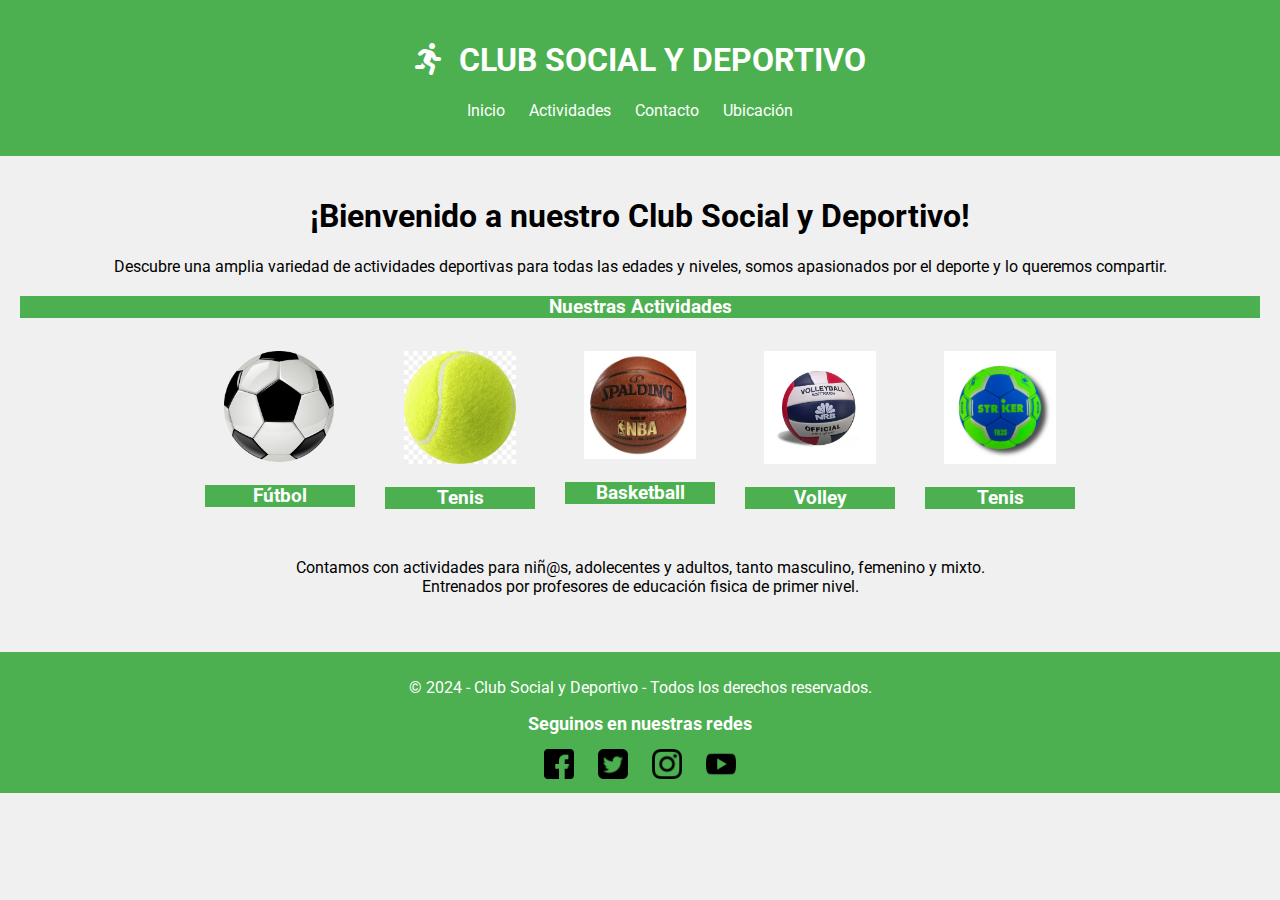
==== index.html @ 55cc76b7 "ubicacion.hmtl" ====
<!DOCTYPE html>
<html lang="en">

<head>
    <meta charset="UTF-8">
    <meta name="viewport" content="width=device-width, initial-scale=1.0">
    <title>Club Social y Deportivo</title>
    <link rel="stylesheet" href="https://cdnjs.cloudflare.com/ajax/libs/font-awesome/5.15.4/css/all.min.css">
    <link href="https://fonts.googleapis.com/css2?family=Roboto:wght@400;700&display=swap" rel="stylesheet">
    <link rel="shortcut icon" href="static/img/favicon.ico" type="image/x-icon">
    <link rel="stylesheet" href="static/css/index.css">
</head>

<body>

    <main>
        <section class="destacado">
            <h1>¡Bienvenido a nuestro Club Social y Deportivo!</h1>
            <p>Descubre una amplia variedad de actividades deportivas para todas las edades y niveles, somos
                apasionados por el deporte y lo queremos compartir.</p>
        </section>
        <h3 style="text-align: center;">Nuestras Actividades</h3>
        <section class="actividades">
           
            <div class="actividad">
                <img src="static/img/pelotaF.png" alt="futbol">
                <h3>Fútbol</h3>
                
            </div>
            <div class="actividad">
                <img src="static/img/pelotaT.png" alt="tenis">
                <h3>Tenis</h3>
            </div>
            <div class="actividad">
                <img src="static/img/pelotaB.jpg" alt="basketball">
                <h3>Basketball</h3p>
            </div>
            <div class="actividad">
                <img src="static/img/pelotaV.jpg" alt="volley">
                <h3>Volley</h3>
            </div>
            <div class="actividad">
                <img src="static/img/pelotaH.jpg" alt="Handball">
                <h3>Tenis</h3>
            </div>

            <section class="destacado">
                <p>Contamos con actividades para niñ@s, adolecentes y adultos, tanto masculino, femenino y mixto. <br> 
                Entrenados por profesores de educación fisica de primer nivel.</p>
            </section>
            <!-- Agrega más actividades según sea necesario -->
        </section>
        
    </main>

    <footer>
        <p>&copy; 2024 - Club Social y Deportivo - Todos los derechos reservados.</p>
        <h2>Seguinos en nuestras redes</h2>
        <a href="https://www.facebook.com" target="_blank"><img src="/static/img/facebook.png" alt="facebook"></a>
        <a href="https://twitter.com" target="_blank"><img src="/static/img/signo-de-twitter.png" alt="twitter"></a>
        <a href="https://www.instagram.com" target="_blank"><img src="/static/img/instagram.png" alt="instagram"></a>
        <a href="https://www.youtube.com" target="_blank"><img src="/static/img/youtube.png" alt="youtube"></a>
    </footer>
    
    <script src="static/js/header.js"></script>
</body>

</html>
---- static/css/index.css ----
/* Estilos generales */
body {
    font-family: 'Roboto', sans-serif;
    margin: 0;
    padding: 0;
    background-color: #f0f0f0;
}

header {
    background-color: #4CAF50;
    color: white;
    padding: 20px;
    text-align: center;
    position: relative;
}

header img {
    width: 25%;
    height: auto;
    display: block;
    transition: 5ms;
}
a{
    text-decoration:none;
}

a:hover{
  color: black;
}

nav ul {
    list-style-type: none;
    padding: 0;
}

nav ul li {
    display: inline;
    margin-right: 20px;
}

nav ul li a {
    color: white;
    
}

main {
    padding: 20px;
}

footer {
    background-color: #4CAF50;
    color: white;
    padding: 10px;
    text-align: center;
}

footer img {
    width: 30px; /* Ajusta el tamaño de los iconos */
    height: auto; /* Mantiene la proporción */
    margin: 0 10px; /* Espacio entre los iconos */
  }

/* Estilos específicos para el iframe */
iframe {
    display: block;
    margin: 0 auto;
    margin-top: 100px;
}

/* Estilos para el icono */
.fa-running {
    margin-right: 10px;
}

input{
    display: inline;
}

h2{
    font-size: large;
    text-align: center;   
}

h3{
    background-color:#4CAF50;
    color: white;
}

/* Estilos específicos para el formulario de contacto */
form {
    max-width: 500px;
    margin: 0 auto;
    background-color: #fff;
    padding: 20px;
    border-radius: 5px;
    box-shadow: 0 0 10px rgba(0, 0, 0, 0.1);
}

form label {
    display: block inline;
    margin-bottom: 10px;
    color: #555;
}

form input[type="text"],
form input[type="email"],
form textarea {
    width: 100%;
    padding: 10px;
    margin-bottom: 15px;
    border: 1px solid #ccc;
    border-radius: 5px;
    box-sizing: border-box;
}

form select {
    width: 100%;
    padding: 10px;
    margin-bottom: 15px;
    border: 1px solid #ccc;
    border-radius: 5px;
    box-sizing: border-box;
}

form input[type="checkbox"] {
    margin-right: 5px;
}

form input[type="submit"] {
    background-color: #4CAF50;
    color: white;
    border: none;
    padding: 15px 20px;
    border-radius: 5px;
    cursor: pointer;
}

form input[type="submit"]:hover {
    background-color: hsl(127, 91%, 22%);
}

/* Estilos para la galería */
.gallery {
    display: flex;
    flex-wrap: wrap;
    justify-content: space-around;
    text-align: center;
    
}

.image-container {
    width: 300px;
    margin: 20px;
    overflow: hidden;
    position: relative;
    border-radius: 5px;
}

.image-container img {
    width: 100%;
    transition: transform 0.5s;
    border-radius: 3% 
}

.image-container img:hover {
    transform: scale(1.2);
}

/* Media queries para responsive */
@media screen and (max-width: 768px) {
    nav ul li {
        display: block;
        margin: 10px 0;
    }

    .gallery {
        justify-content: center;
    }

    .image-container {
        width: 250px;
        margin: 10px;
    }
}

@media screen and (max-width: 480px) {
    header {
        padding: 10px;
    }

    nav ul li {
        margin: 5px 0;
    }

    .gallery {
        flex-direction: column;
        align-items: center;
    }

    .image-container {
        width: 90%;
        margin: 10px 0;
    }
}

.destacado {
    margin-bottom: 20px;
    text-align: center;}

/* Estilos para las actividades */
.actividades {
    display: flex;
    flex-wrap: wrap;
    justify-content: center;
    
}

.actividad {
    margin: 15px;
    text-align: center;
}

.actividad img {
    width: 75%;
    max-width: 150px;
    height: auto;
    
}

.location {
    cursor: pointer;
    padding: 10px;
    margin-bottom: 10px;
    border: 1px solid #ccc;
    border-radius: 5px;
    display: flex;
    align-items: center;
  }
  
  .location:hover {
    background-color: #f0f0f0;
    font-weight: bold;

  }
  
  .location::before {
    content: "\1F4CD"; /* Icono de ubicación GPS */
    font-size: 20px;
    margin-right: 10px;
  }
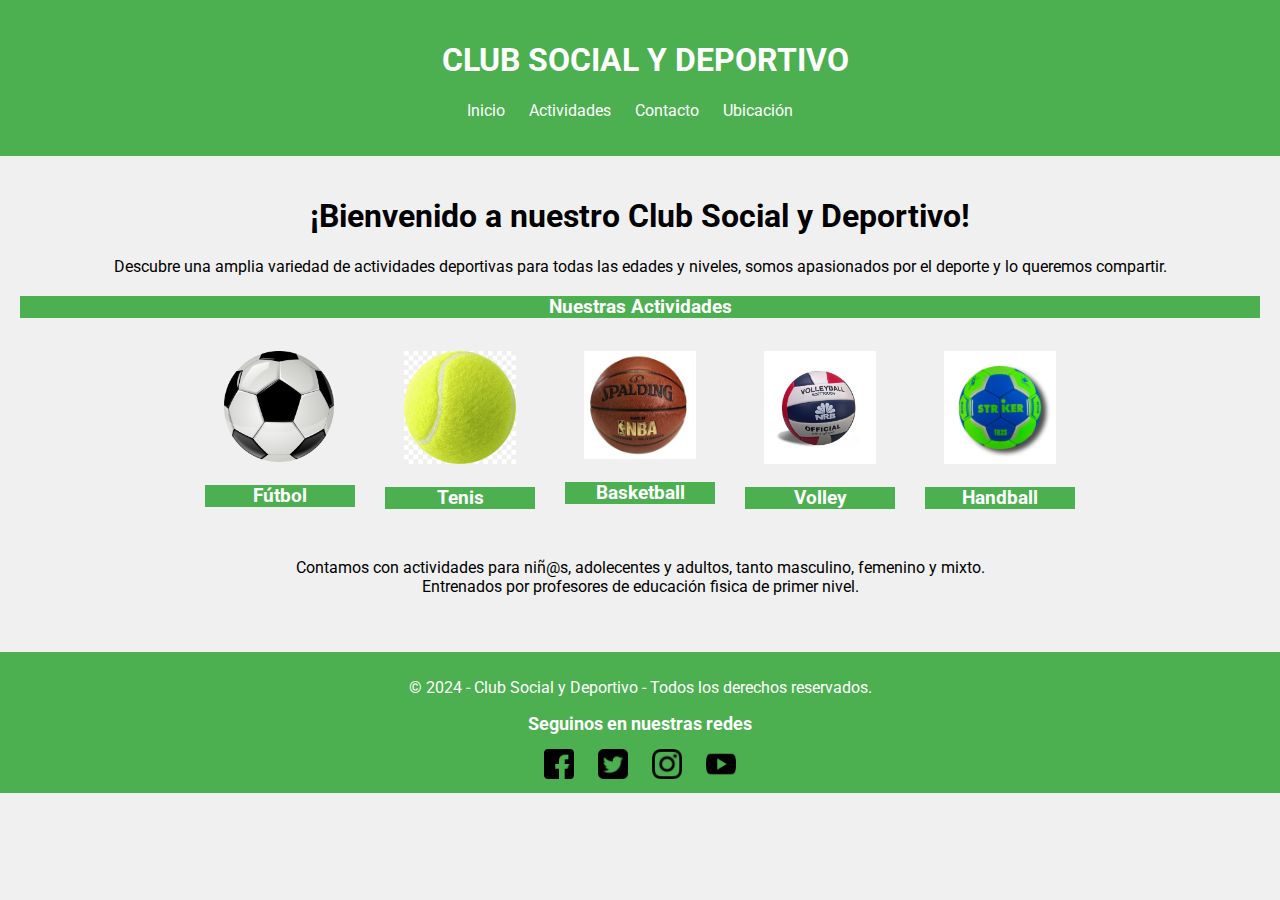
==== commit a08e6cfe: "index.css" ====
--- a/index.html
+++ b/index.html
@@ -5,7 +5,7 @@
     <meta charset="UTF-8">
     <meta name="viewport" content="width=device-width, initial-scale=1.0">
     <title>Club Social y Deportivo</title>
-    <link rel="stylesheet" href="https://cdnjs.cloudflare.com/ajax/libs/font-awesome/5.15.4/css/all.min.css">
+    <!--<link rel="stylesheet" href="https://cdnjs.cloudflare.com/ajax/libs/font-awesome/5.15.4/css/all.min.css">-->
     <link href="https://fonts.googleapis.com/css2?family=Roboto:wght@400;700&display=swap" rel="stylesheet">
     <link rel="shortcut icon" href="static/img/favicon.ico" type="image/x-icon">
     <link rel="stylesheet" href="static/css/index.css">
@@ -24,8 +24,7 @@
            
             <div class="actividad">
                 <img src="static/img/pelotaF.png" alt="futbol">
-                <h3>Fútbol</h3>
-                
+                <h3>Fútbol</h3>   
             </div>
             <div class="actividad">
                 <img src="static/img/pelotaT.png" alt="tenis">
@@ -41,7 +40,7 @@
             </div>
             <div class="actividad">
                 <img src="static/img/pelotaH.jpg" alt="Handball">
-                <h3>Tenis</h3>
+                <h3>Handball</h3>
             </div>
 
             <section class="destacado">
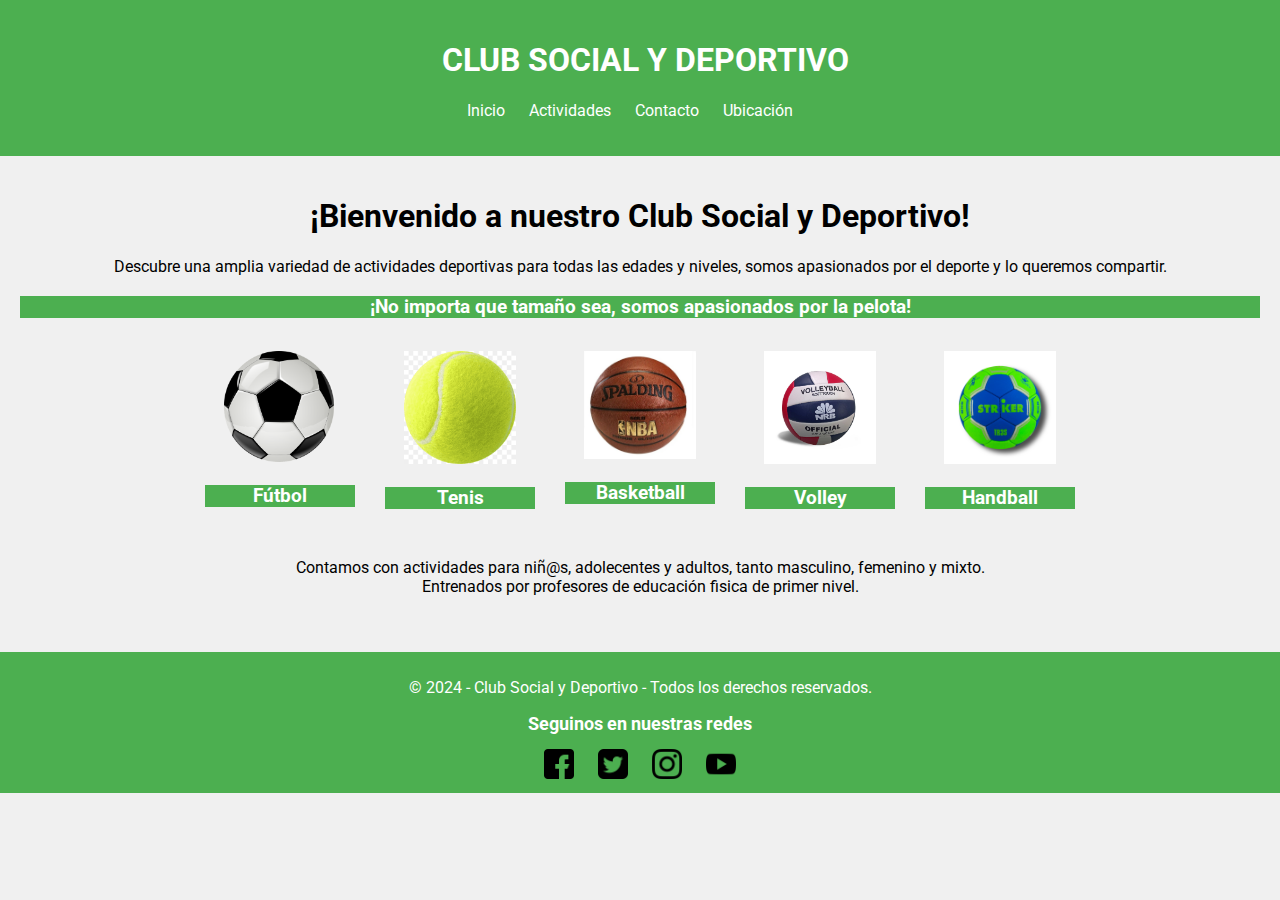
==== commit 7a2a4f16: "index.html" ====
--- a/index.html
+++ b/index.html
@@ -19,7 +19,7 @@
             <p>Descubre una amplia variedad de actividades deportivas para todas las edades y niveles, somos
                 apasionados por el deporte y lo queremos compartir.</p>
         </section>
-        <h3 style="text-align: center;">Nuestras Actividades</h3>
+        <h3 style="text-align: center;">¡No importa que tamaño sea, somos apasionados por la pelota!</h3>
         <section class="actividades">
            
             <div class="actividad">
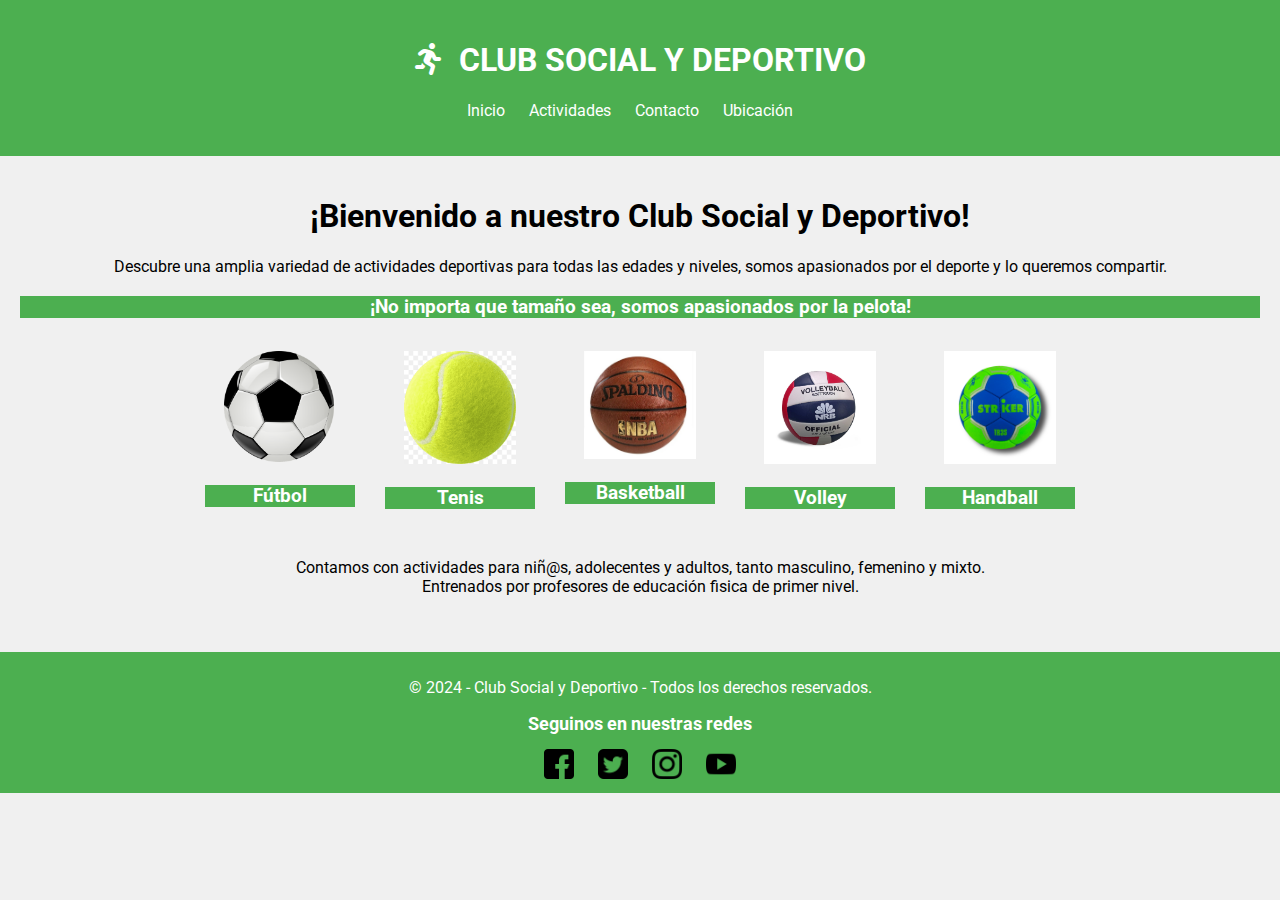
==== commit 18d0e15e: "index.html" ====
--- a/index.html
+++ b/index.html
@@ -5,7 +5,7 @@
     <meta charset="UTF-8">
     <meta name="viewport" content="width=device-width, initial-scale=1.0">
     <title>Club Social y Deportivo</title>
-    <!--<link rel="stylesheet" href="https://cdnjs.cloudflare.com/ajax/libs/font-awesome/5.15.4/css/all.min.css">-->
+    <link rel="stylesheet" href="https://cdnjs.cloudflare.com/ajax/libs/font-awesome/5.15.4/css/all.min.css">
     <link href="https://fonts.googleapis.com/css2?family=Roboto:wght@400;700&display=swap" rel="stylesheet">
     <link rel="shortcut icon" href="static/img/favicon.ico" type="image/x-icon">
     <link rel="stylesheet" href="static/css/index.css">
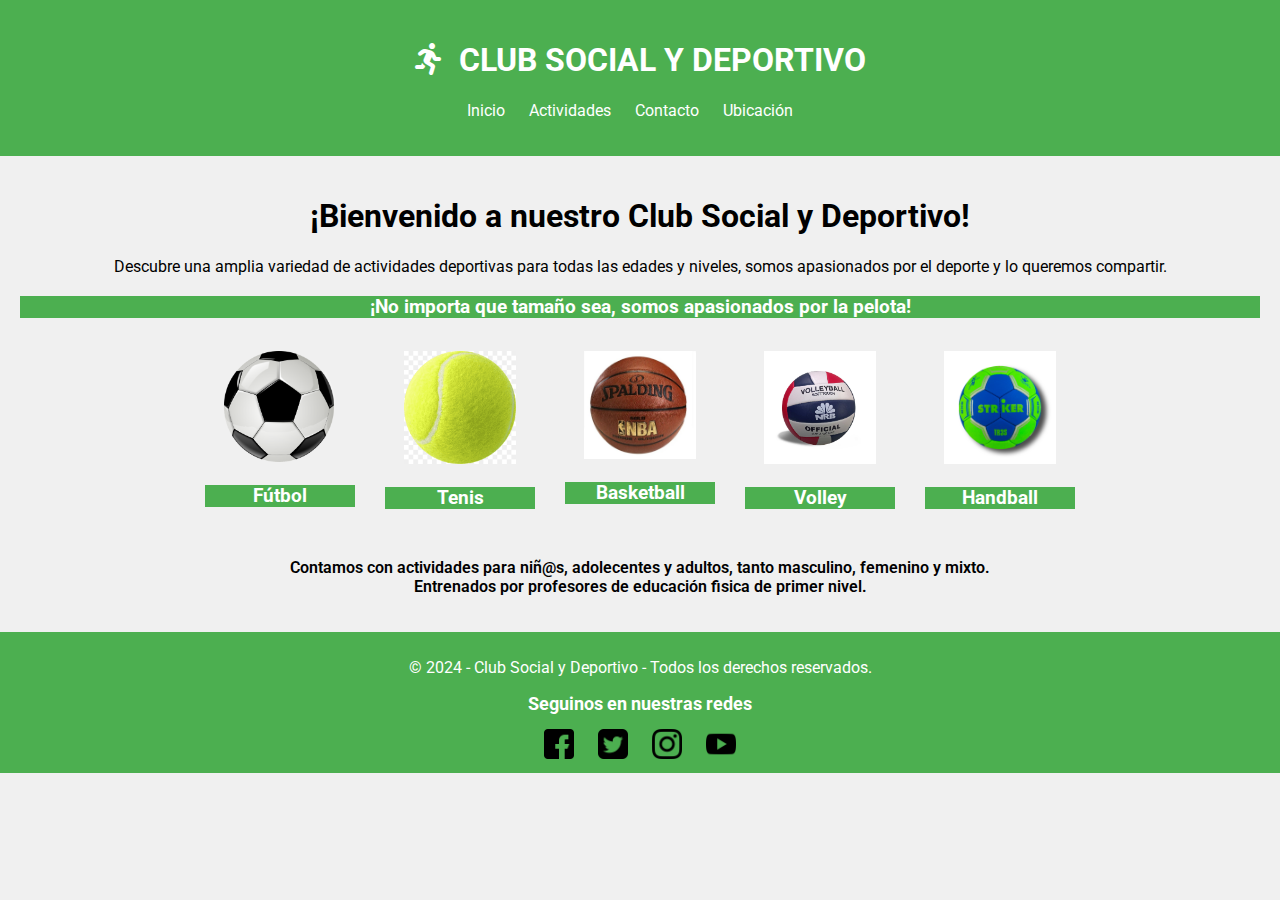
==== commit 362a252e: "index.html" ====
--- a/index.html
+++ b/index.html
@@ -32,7 +32,7 @@
             </div>
             <div class="actividad">
                 <img src="static/img/pelotaB.jpg" alt="basketball">
-                <h3>Basketball</h3p>
+                <h3>Basketball</h3>
             </div>
             <div class="actividad">
                 <img src="static/img/pelotaV.jpg" alt="volley">
@@ -43,10 +43,10 @@
                 <h3>Handball</h3>
             </div>
 
-            <section class="destacado">
+            <div style="text-align: center; font-weight: 600; ">
                 <p>Contamos con actividades para niñ@s, adolecentes y adultos, tanto masculino, femenino y mixto. <br> 
                 Entrenados por profesores de educación fisica de primer nivel.</p>
-            </section>
+            </div>
             <!-- Agrega más actividades según sea necesario -->
         </section>
         
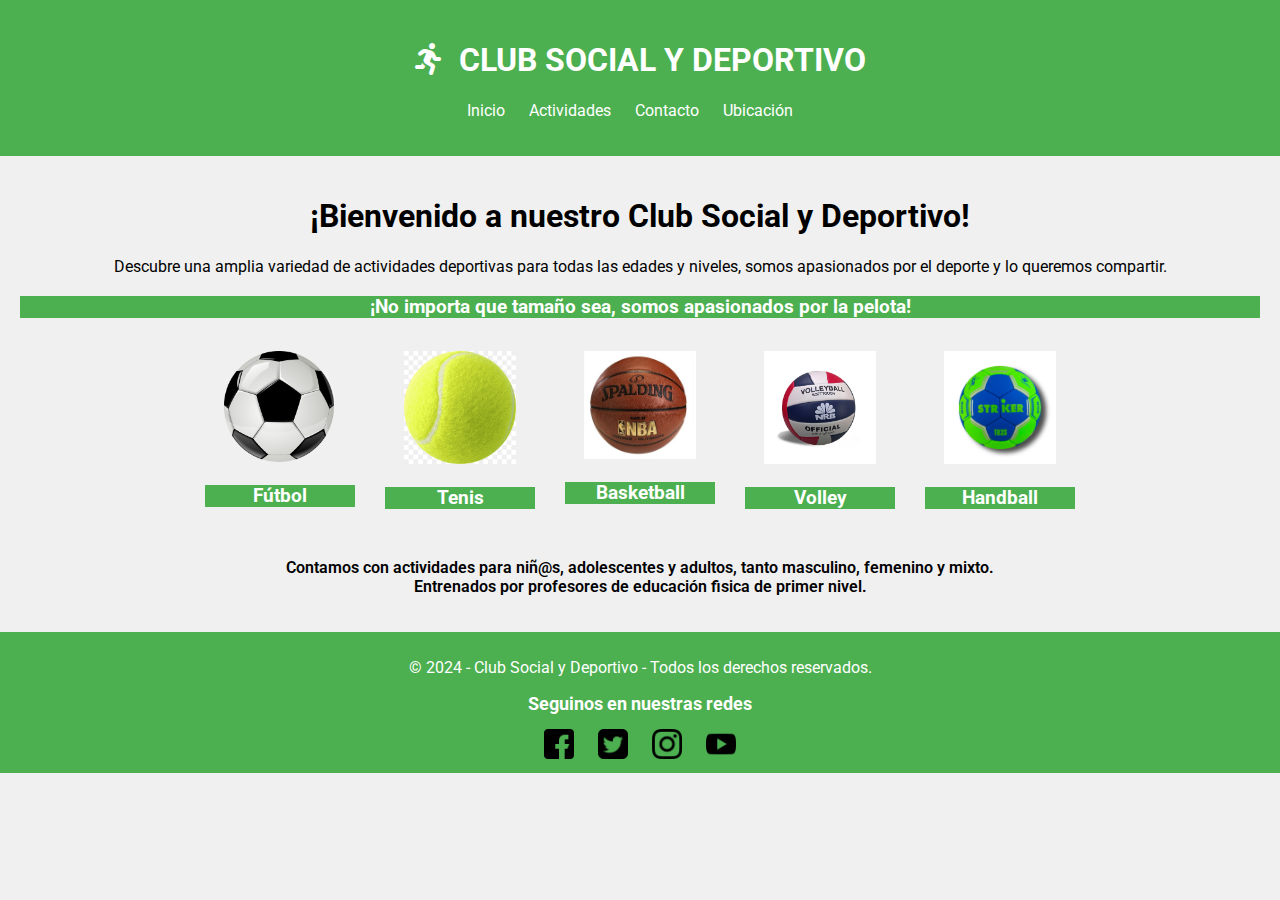
==== commit 23baa21e: "index.html" ====
--- a/index.html
+++ b/index.html
@@ -44,7 +44,7 @@
             </div>
 
             <div style="text-align: center; font-weight: 600; ">
-                <p>Contamos con actividades para niñ@s, adolecentes y adultos, tanto masculino, femenino y mixto. <br> 
+                <p>Contamos con actividades para niñ@s, adolescentes y adultos, tanto masculino, femenino y mixto. <br> 
                 Entrenados por profesores de educación fisica de primer nivel.</p>
             </div>
             <!-- Agrega más actividades según sea necesario -->
